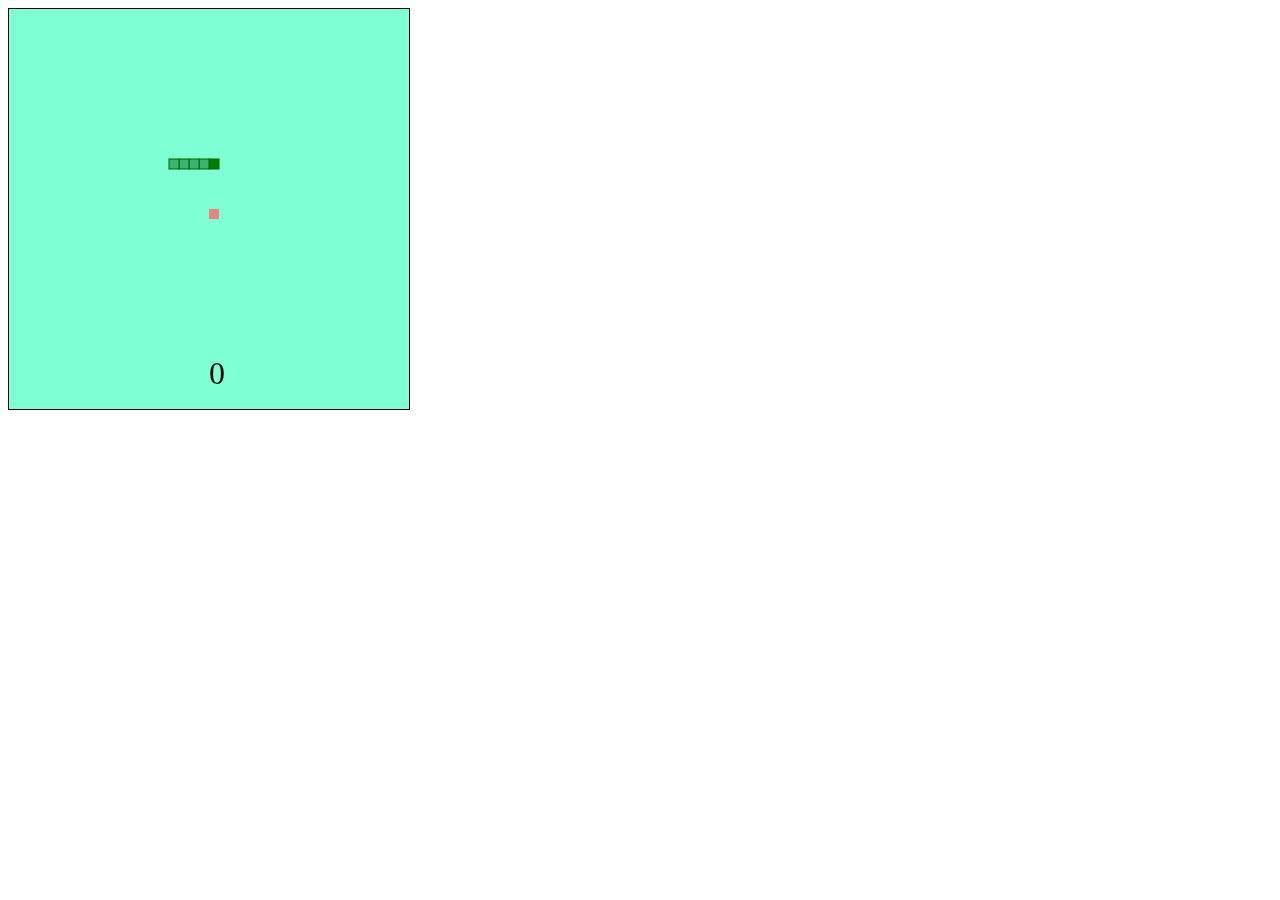
==== Snake/index.html @ 8845155a "Empezando los primeros juegos" ====
<html>
  <head>
    <meta charset="UTF-8">
    <meta name="viewport" content="width=device-width, initial-scale=1">
    
    <link rel="stylesheet" href="styles.css">
    <title>Snake</title>
  </head>
  <body>
    <canvas id="canvas" width="400" height="400"></canvas>
    <script src="code.js"></script>
  </body>
</html>
---- Snake/styles.css ----
#canvas {
    border: 1px solid black;
    background-color: aquamarine;
  }
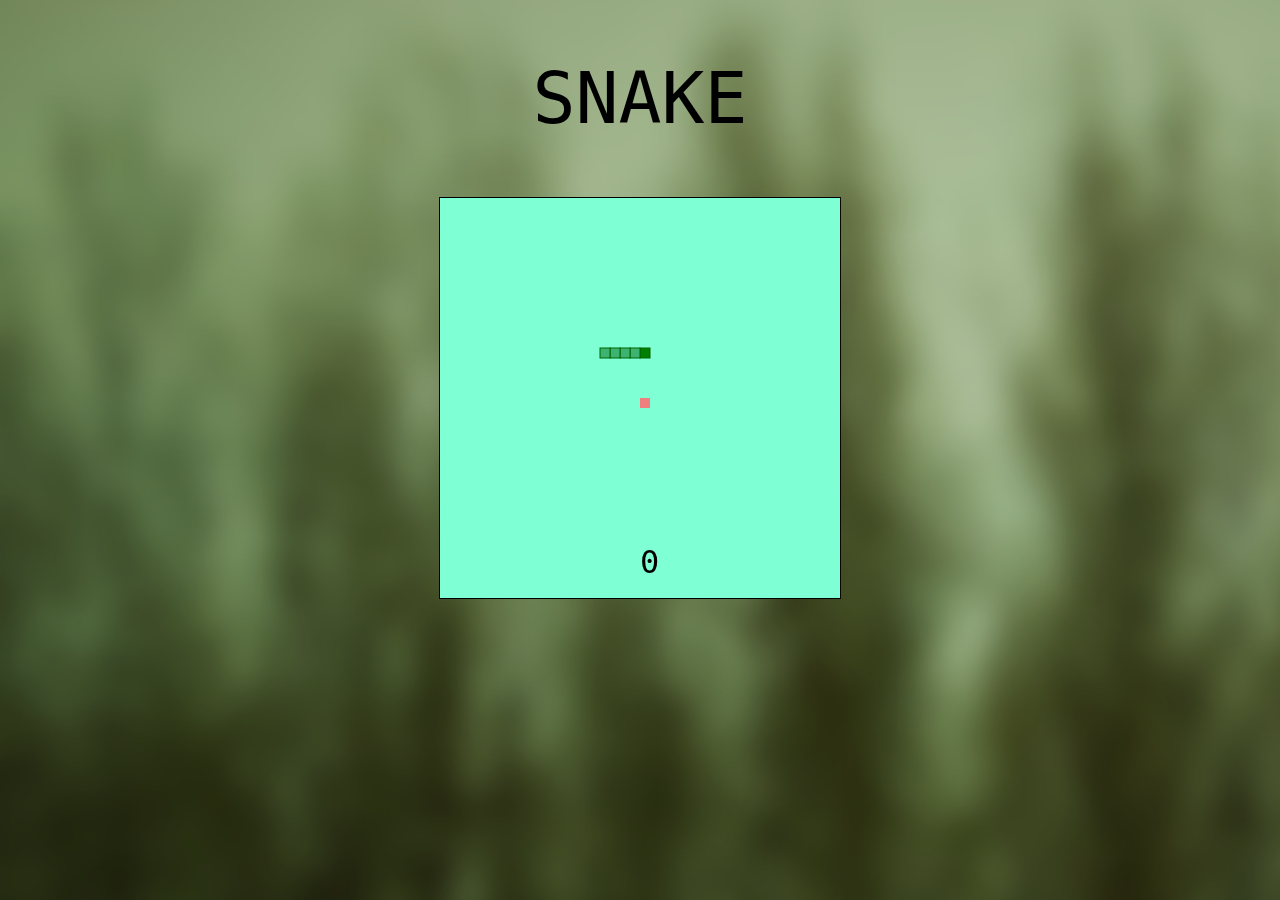
==== commit a7784efd: "Centrado y puesto title" ====
--- a/Snake/index.html
+++ b/Snake/index.html
@@ -7,7 +7,11 @@
     <title>Snake</title>
   </head>
   <body>
+    <div id="title">SNAKE</div>
+
+    <div id="container">
     <canvas id="canvas" width="400" height="400"></canvas>
+  </div>
     <script src="code.js"></script>
   </body>
 </html>--- a/Snake/styles.css
+++ b/Snake/styles.css
@@ -1,7 +1,25 @@
 #canvas {
     border: 1px solid black;
     background-color: aquamarine;
+    font-family: monospace;
   }
 
+  #container
+  {
+    width:100%;
+    align-content: center;
+    text-align: center;
+  }
+
+  #title {
+    text-align: center;
+    font-size: 5.5em;
+    margin: 0.8em;
+    font-family: monospace;
+  }
+
+  body{
+    background-image: url('bg.jpg');
+  }
 
   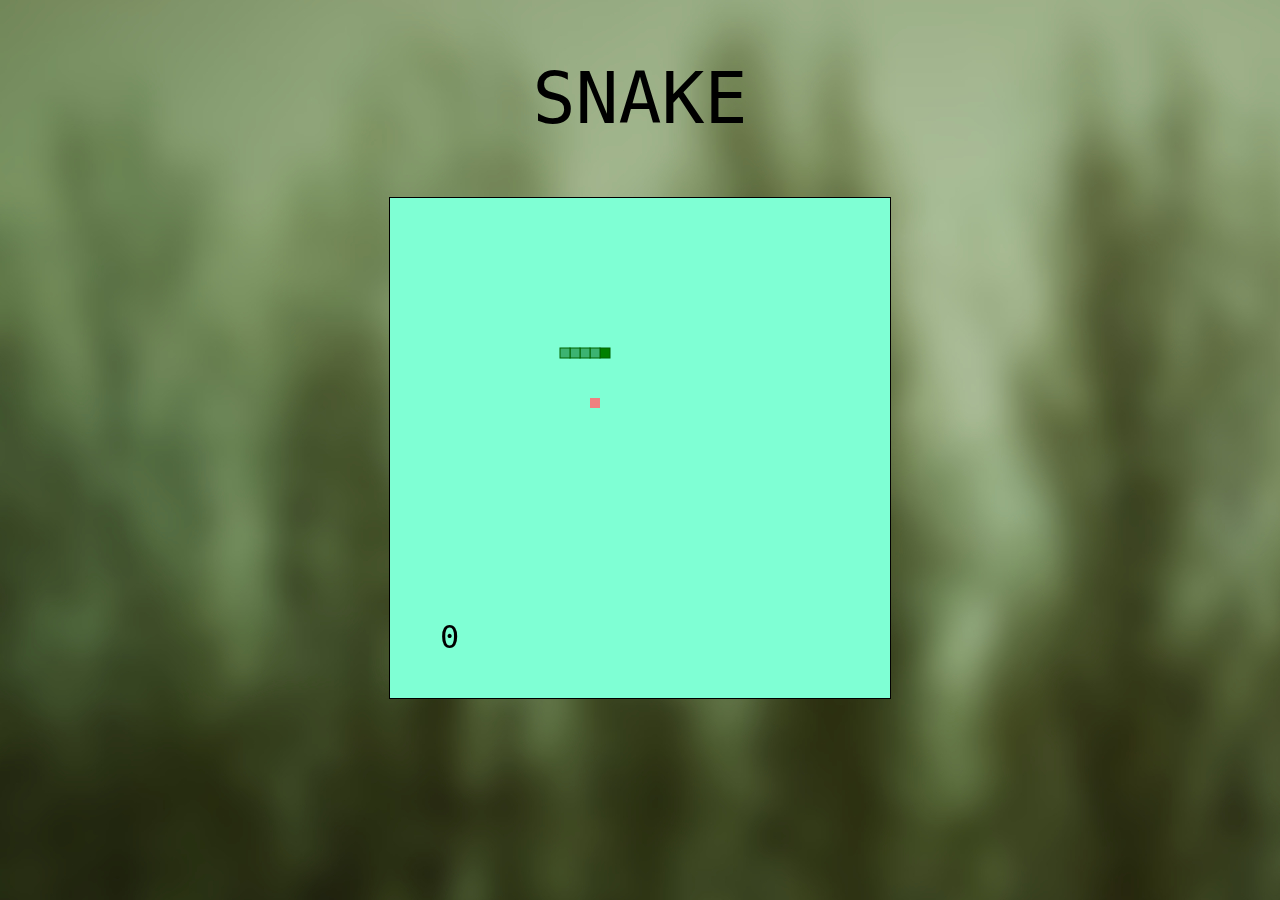
==== commit 10d5c582: "More content" ====
--- a/Snake/index.html
+++ b/Snake/index.html
@@ -10,7 +10,7 @@
     <div id="title">SNAKE</div>
 
     <div id="container">
-    <canvas id="canvas" width="400" height="400"></canvas>
+    <canvas id="canvas" width="500" height="500"></canvas>
   </div>
     <script src="code.js"></script>
   </body>
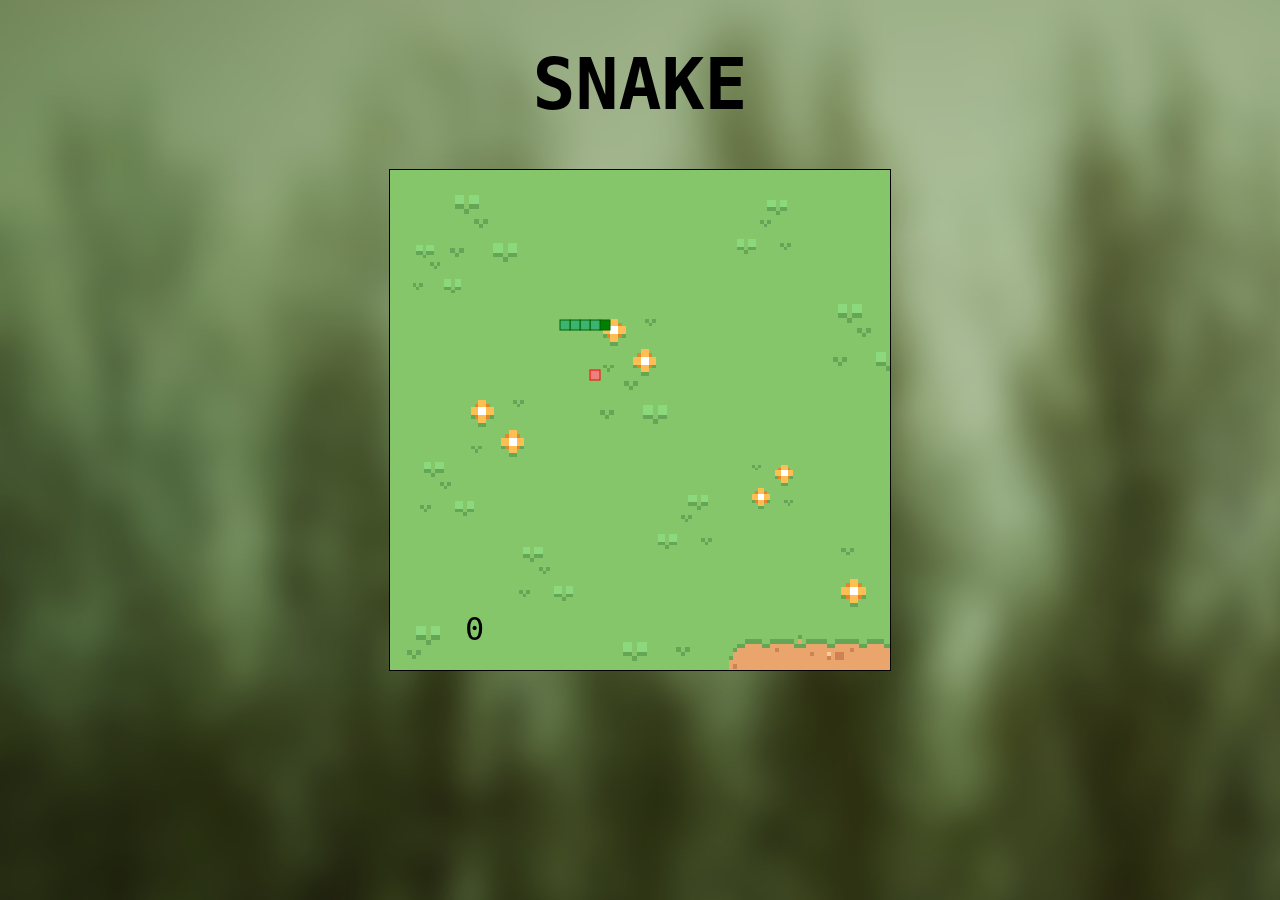
==== commit a0bbc336: "New canvas bg" ====
--- a/Snake/index.html
+++ b/Snake/index.html
@@ -7,11 +7,13 @@
     <title>Snake</title>
   </head>
   <body>
-    <div id="title">SNAKE</div>
+    <div id="title"><b>SNAKE</b></div>
 
     <div id="container">
     <canvas id="canvas" width="500" height="500"></canvas>
   </div>
     <script src="code.js"></script>
+    <script src="../Utils/pause.js"></script>
+
   </body>
 </html>--- a/Snake/styles.css
+++ b/Snake/styles.css
@@ -1,5 +1,6 @@
 #canvas {
     border: 1px solid black;
+    background-image: url('snakebg.jpg');
     background-color: aquamarine;
     font-family: monospace;
   }
@@ -14,7 +15,7 @@
   #title {
     text-align: center;
     font-size: 5.5em;
-    margin: 0.8em;
+    margin: 0.6em;
     font-family: monospace;
   }
 
